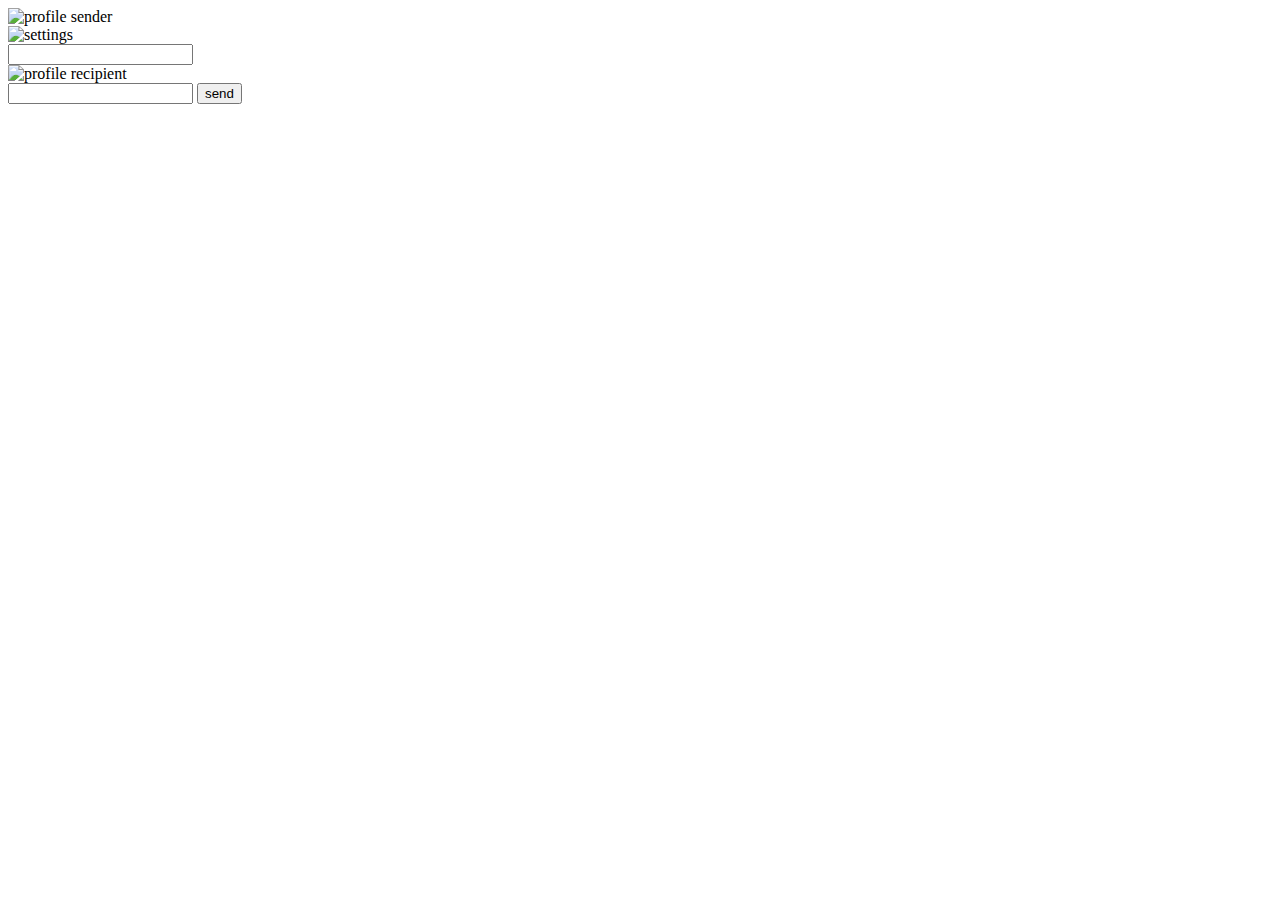
==== src/main/resources/templates/chat-page.html @ 759a1774 "change domains and can send messages" ====
<!DOCTYPE html>
<html xmlns:th="http://www.thymeleaf.org" lang="en">

<head>
    <meta charset="UTF-8">
    <meta name="viewport" content="width=device-width, initial-scale=1.0">
    <title>Messenger</title>
    <link rel="stylesheet" href="styles/style.css">
    <style>
        a {
            text-decoration: none;
            color: black;
        }
    </style>
</head>

<body>
    <div class="side-bar">
        <div class="upper">
            <a href="#">
                <div class="profile-container" >
                    <img class="icon" src="/images/user_avatar_.webp" alt="profile">
                    <span id="sender">sender</span>
                </div>
            </a>
            <a href="#">
                <img class="icon" src="/images/settings.webp" alt="settings">
            </a>
        </div>
        <div class="find-user-container">
            <form id="find-user-form">
                <input type="text" name="username">
            </form>
        </div>
        <div class="chat-list" id="chat-list-id">
            <!-- <a href="/id">
                <div class="profile-container chat-profile-container">
                    <img class="icon" src="/images/user_avatar_.webp" alt="profile">
                    <span>username</span>
                </div>
            </a> -->
        </div>
    </div>
    
    <div class="chat" id="chat">
        <div class="upper">
            <div class="profile-container">
                <img class="icon" src="/images/user_avatar_.webp" alt="profile">
                <span id="recipientUsername">recipient</span>
            </div>
        </div>
        <div class="chat-window">
            <div class="text-input-conteiner">
                <form id="message-form">
                    <input type="text" name="messageText" autocomplete="off">
                    <button>send</button>
                </form>
            </div>
            
            <!-- <div class="message-left">
                <p>Lorem ipsum dolor sit, amet consectetur adipisicing elit. Aut laboriosam quibusdam veritatis tempora
                    eum illum quia iure est nobis quaerat, aspernatur ex tempore magnam eos quo. Accusamus consequatur
                    expedita consectetur!</p>
            </div> -->
        </div>
    </div>

    <script src="/js/main-page.js"></script>
    <script src="/js/chat-page.js"></script>

</body>

</html>
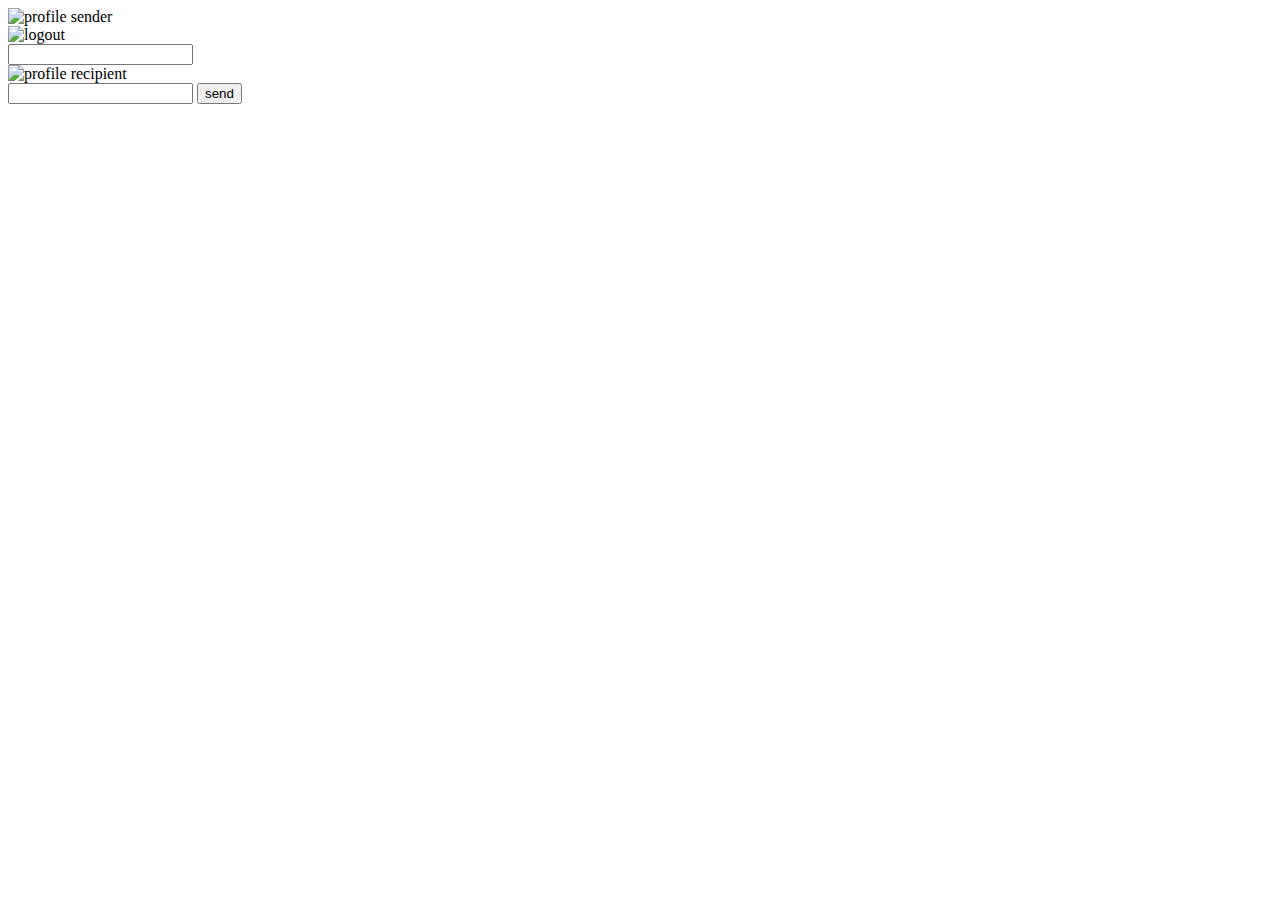
==== commit f08c85a0: "add logout" ====
--- a/src/main/resources/templates/chat-page.html
+++ b/src/main/resources/templates/chat-page.html
@@ -23,8 +23,8 @@
                     <span id="sender">sender</span>
                 </div>
             </a>
-            <a href="#">
-                <img class="icon" src="/images/settings.webp" alt="settings">
+            <a href="/login" id="logout">
+                <img class="icon" src="/images/logout.png" alt="logout">
             </a>
         </div>
         <div class="find-user-container">
@@ -49,19 +49,21 @@
                 <span id="recipientUsername">recipient</span>
             </div>
         </div>
-        <div class="chat-window">
+        <div class="chat-window" id="chat-window">
             <div class="text-input-conteiner">
                 <form id="message-form">
                     <input type="text" name="messageText" autocomplete="off">
                     <button>send</button>
                 </form>
             </div>
+            <div id="messages-container">
+                <!-- <div class="message-left">
+                    <p>Lorem ipsum dolor sit, amet consectetur adipisicing elit. Aut laboriosam quibusdam veritatis tempora
+                        eum illum quia iure est nobis quaerat, aspernatur ex tempore magnam eos quo. Accusamus consequatur
+                        expedita consectetur!</p>
+                </div> -->
+            </div>
             
-            <!-- <div class="message-left">
-                <p>Lorem ipsum dolor sit, amet consectetur adipisicing elit. Aut laboriosam quibusdam veritatis tempora
-                    eum illum quia iure est nobis quaerat, aspernatur ex tempore magnam eos quo. Accusamus consequatur
-                    expedita consectetur!</p>
-            </div> -->
         </div>
     </div>
 
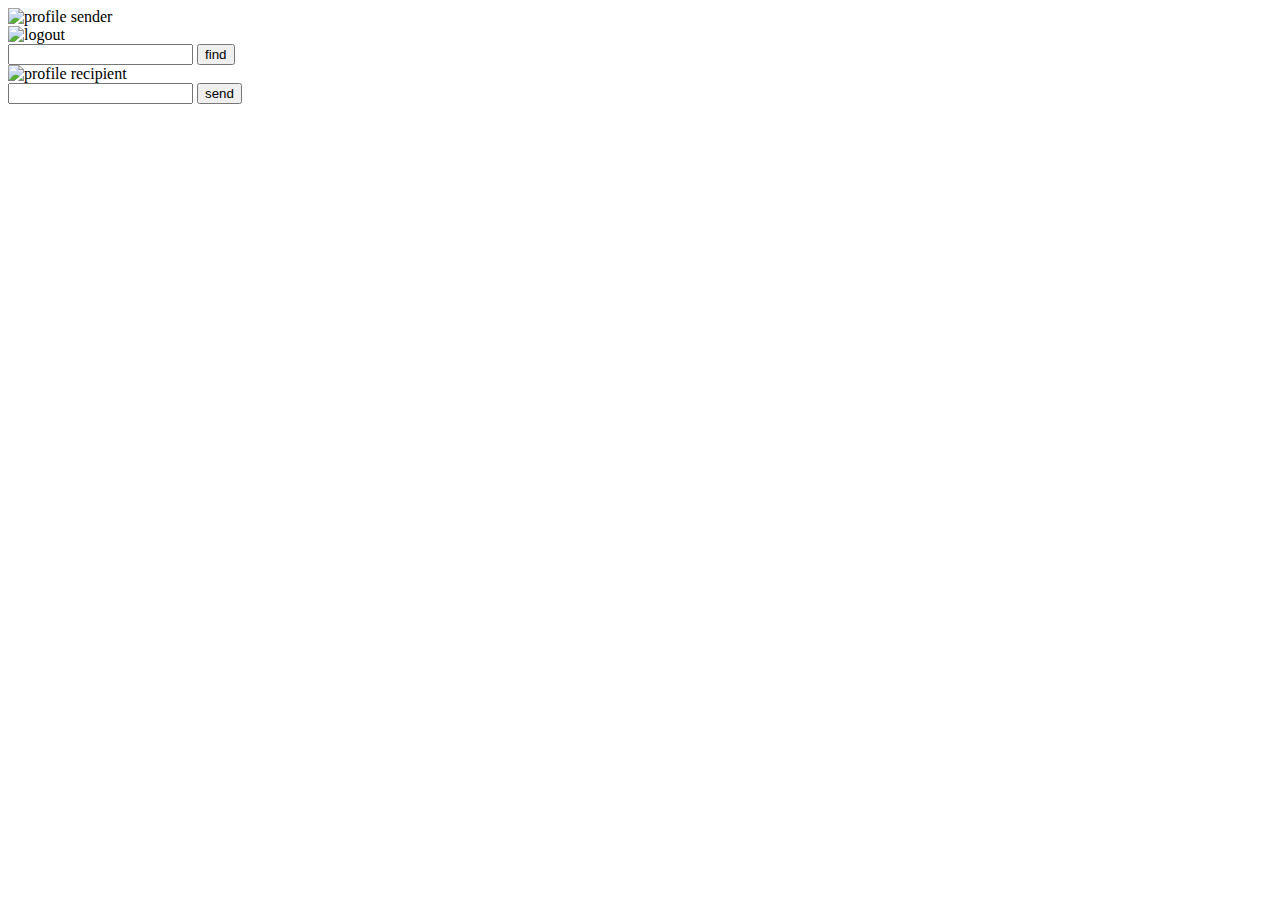
==== commit 39811813: "change views" ====
--- a/src/main/resources/templates/chat-page.html
+++ b/src/main/resources/templates/chat-page.html
@@ -5,6 +5,7 @@
     <meta charset="UTF-8">
     <meta name="viewport" content="width=device-width, initial-scale=1.0">
     <title>Messenger</title>
+
     <link rel="stylesheet" href="styles/style.css">
     <style>
         a {
@@ -23,13 +24,14 @@
                     <span id="sender">sender</span>
                 </div>
             </a>
-            <a href="/login" id="logout">
+            <a href="/login">
                 <img class="icon" src="/images/logout.png" alt="logout">
             </a>
         </div>
         <div class="find-user-container">
             <form id="find-user-form">
-                <input type="text" name="username">
+                <input type="text" name="username" id="find-input">
+                <button>find</button>
             </form>
         </div>
         <div class="chat-list" id="chat-list-id">
@@ -52,7 +54,7 @@
         <div class="chat-window" id="chat-window">
             <div class="text-input-conteiner">
                 <form id="message-form">
-                    <input type="text" name="messageText" autocomplete="off">
+                    <input type="text" name="messageText" autocomplete="off" id="send-input">
                     <button>send</button>
                 </form>
             </div>
